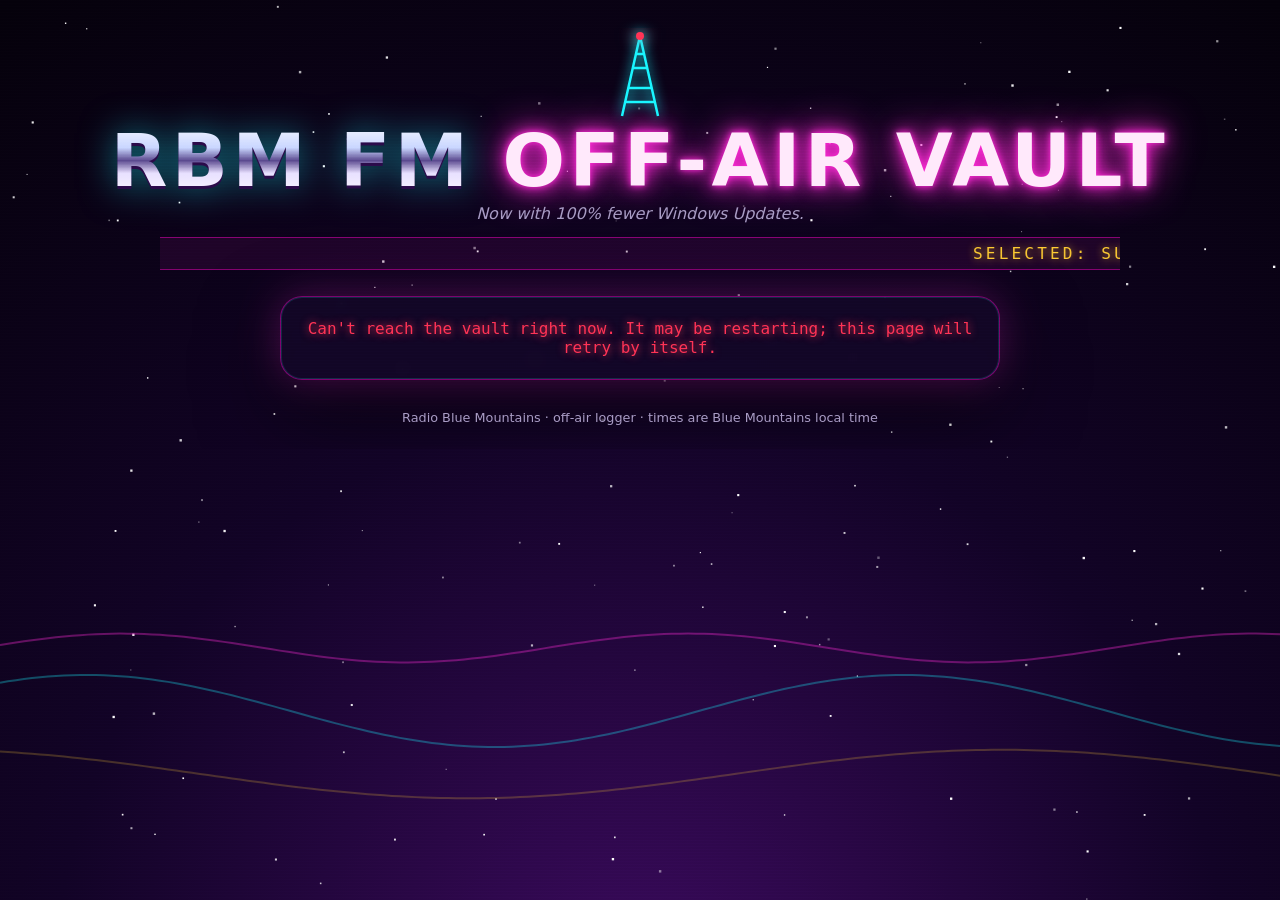
==== rbm-fm-logger/web/static/index.html @ 4a8a1171 "Scissors: trim LISTEN to the second and download exactly the cut Two scissors above the scrub bar se" ====
<!doctype html>
<html lang="en">
<head>
<meta charset="utf-8">
<meta name="viewport" content="width=device-width, initial-scale=1, viewport-fit=cover">
<title>RBM Off-Air Vault</title>
<meta name="robots" content="noindex, nofollow">
<meta name="theme-color" content="#07020f">
<meta name="apple-mobile-web-app-capable" content="yes">
<meta name="mobile-web-app-capable" content="yes">
<meta name="apple-mobile-web-app-status-bar-style" content="black-translucent">
<meta name="apple-mobile-web-app-title" content="RBM Vault">
<link rel="manifest" href="/manifest.webmanifest">
<link rel="icon" type="image/png" sizes="192x192" href="/icons/icon-192.png">
<link rel="apple-touch-icon" href="/icons/icon-180.png">
<link rel="stylesheet" href="app.css">
<link rel="stylesheet" href="cassette.css">
<script src="app.js" defer></script>
<script src="cassette.js" defer></script>
</head>
<body>
<canvas id="sky" aria-hidden="true"></canvas>
<canvas id="sparks" aria-hidden="true"></canvas>
<div class="scanlines" aria-hidden="true"></div>

<header class="masthead">
  <div class="tower" aria-hidden="true">
    <span class="ring r1"></span><span class="ring r2"></span><span class="ring r3"></span>
    <svg viewBox="0 0 60 90"><path d="M30 8 L12 88 M30 8 L48 88 M18 60 L42 60 M15 74 L45 74 M22 40 L38 40 M25 26 L35 26" /><circle cx="30" cy="8" r="4" /></svg>
  </div>
  <h1><span class="chrome">RBM&nbsp;FM</span> <span class="neon">OFF-AIR VAULT</span></h1>
  <p class="tagline">Now with 100% fewer Windows Updates.</p>
  <div class="marquee" aria-hidden="true"><span id="marquee">RADIO BLUE MOUNTAINS · OFF-AIR VAULT</span></div>
</header>

<main>
  <p id="offline" class="panel msg bad offline" hidden role="alert"></p>
  <section id="login" class="panel vault" hidden>
    <div class="vault-door" id="door" aria-hidden="true">
      <div class="spokes"><i></i><i></i><i></i><i></i><i></i><i></i></div>
      <div class="hub"></div>
    </div>
    <form id="login-form" class="login-form">
      <label for="password">ENTER ACCESS CODE</label>
      <input id="password" type="password" autocomplete="current-password" required>
      <button type="submit" class="btn btn-gold">UNSEAL THE VAULT</button>
      <p id="login-msg" class="msg" role="status"></p>
    </form>
  </section>

  <section id="console" class="panel console" hidden>
    <div class="row date-row">
      <button class="btn btn-small" id="prev-day" aria-label="Previous day">◀</button>
      <label class="led-wrap">
        <span class="led-label">BROADCAST DATE</span>
        <input id="date" type="date" class="led">
      </label>
      <button class="btn btn-small" id="next-day" aria-label="Next day">▶</button>
      <button class="btn btn-small icon-btn" id="logout" type="button" title="Lock the vault" aria-label="Lock the vault">🔒</button>
      <button class="btn btn-small icon-btn sfx" id="sfx" type="button">🔊</button>
    </div>

    <div class="timeline-wrap">
      <div class="timeline-hours" id="hours" aria-hidden="true"></div>
      <canvas id="timeline" height="104" aria-label="Recorded coverage for the day. Drag to select a range."></canvas>
      <p class="legend"><span class="sw sw-show"></span> show (click to select) <span class="sw sw-rec"></span> recorded <span class="sw sw-gap"></span> no recording <span class="sw sw-sel"></span> your selection · or drag across the strip</p>
    </div>

    <div class="row knobs">
      <div class="knob-unit">
        <span class="led-label">START</span>
        <div class="knob" id="knob-start" tabindex="0" role="slider" aria-label="Start time"><div class="knob-cap"><i></i></div></div>
        <input type="time" id="start" class="led led-time" step="60">
      </div>

      <div class="vu-unit">
        <div class="vu"><canvas id="vu-l" width="220" height="130"></canvas><span>L</span></div>
        <div class="vu"><canvas id="vu-r" width="220" height="130"></canvas><span>R</span></div>
        <div class="readout"><span id="duration">--:--</span><small id="duration-note"></small><small id="show-note" class="show-note"></small></div>
      </div>

      <div class="knob-unit">
        <span class="led-label">END</span>
        <div class="knob" id="knob-end" tabindex="0" role="slider" aria-label="End time"><div class="knob-cap"><i></i></div></div>
        <input type="time" id="end" class="led led-time" step="60">
      </div>
    </div>

    <div class="row actions">
      <button class="btn btn-cyan" id="audition">▶ LISTEN</button>
      <button class="btn btn-live" id="live" type="button" title="Listen to what's on air now, with pause and rewind">● LIVE</button>
      <button class="btn btn-mega" id="download"><span>DOWNLOAD</span></button>
    </div>
    <p id="status" class="msg" role="status"></p>

    <div id="transport" class="transport" hidden>
      <canvas id="scrub" height="98" tabindex="0" aria-label="Playback position. Click or drag to seek; drag the scissors to trim where the download starts and ends."></canvas>
      <div class="row trim-row" id="trim-row" hidden>
        <div class="trim-end">
          <span class="trim-label">IN</span><span class="trim-time" id="trim-in">0:00:00</span>
          <button class="btn btn-small" id="in-minus" type="button" aria-label="Move IN 1 second earlier">−1s</button>
          <button class="btn btn-small" id="in-plus" type="button" aria-label="Move IN 1 second later">+1s</button>
          <button class="btn btn-small" id="hear-in" type="button">▶ From IN</button>
        </div>
        <div class="trim-mid"><span id="trim-len"></span><button class="btn btn-small" id="trim-reset" type="button">Reset trim</button></div>
        <div class="trim-end">
          <button class="btn btn-small" id="hear-out" type="button">Hear OUT ◀</button>
          <button class="btn btn-small" id="out-minus" type="button" aria-label="Move OUT 1 second earlier">−1s</button>
          <button class="btn btn-small" id="out-plus" type="button" aria-label="Move OUT 1 second later">+1s</button>
          <span class="trim-label">OUT</span><span class="trim-time" id="trim-out">0:00:00</span>
        </div>
      </div>
      <div class="row transport-row">
        <span class="clock" id="pos-clock" title="Time it went to air">--:--:--</span>
        <button class="btn btn-small" id="back300" aria-label="Back 5 minutes">−5m</button>
        <button class="btn btn-small" id="back30" aria-label="Back 30 seconds">−30s</button>
        <button class="btn btn-play" id="play" aria-label="Play">▶</button>
        <button class="btn btn-small" id="fwd30" aria-label="Forward 30 seconds">+30s</button>
        <button class="btn btn-small" id="fwd300" aria-label="Forward 5 minutes">+5m</button>
        <span class="clock dim" id="pos-elapsed">0:00:00 / 0:00:00</span>
        <button class="btn btn-small btn-golive" id="golive" type="button" hidden>⏭ LIVE</button>
      </div>
    </div>
    <audio id="player-a" preload="auto"></audio>
    <audio id="player-b" preload="auto"></audio>
  </section>
</main>

<footer>Radio Blue Mountains · off-air logger · times are Blue Mountains local time</footer>
<div id="flash" aria-hidden="true"></div>
</body>
</html>
---- rbm-fm-logger/web/static/app.css ----
:root {
  --bg: #07020f;
  --panel: rgba(20, 8, 40, 0.78);
  --edge: rgba(255, 0, 200, 0.45);
  --pink: #ff2bd6;
  --cyan: #19f6ff;
  --gold: #ffcc33;
  --green: #39ff88;
  --red: #ff3355;
  --text: #f4ecff;
  --dim: #a89bc4;
  color-scheme: dark;
}

* { box-sizing: border-box; }
[hidden] { display: none !important; }
html, body { margin: 0; min-height: 100%; background: var(--bg); color: var(--text);
  font-family: "Avenir Next", "Segoe UI", system-ui, sans-serif; overflow-x: hidden; }
body.disco { animation: disco 2s linear infinite; }
@keyframes disco { to { filter: hue-rotate(360deg); } }

#sky, #sparks { position: fixed; inset: 0; width: 100%; height: 100%; pointer-events: none; }
#sky { z-index: 0; }
#sparks { z-index: 50; }
.scanlines { position: fixed; inset: 0; z-index: 40; pointer-events: none;
  background: repeating-linear-gradient(to bottom, rgba(255,255,255,0.03) 0 1px, transparent 1px 3px);
  mix-blend-mode: overlay; }
#flash { position: fixed; inset: 0; z-index: 60; pointer-events: none; background: #fff; opacity: 0; }
#flash.go { animation: flash 0.7s ease-out; }
@keyframes flash { 0% { opacity: 0.9; } 100% { opacity: 0; } }

header, main, footer { position: relative; z-index: 10; }

/* --- Masthead --- */
.masthead { text-align: center; padding: calc(28px + env(safe-area-inset-top)) 16px 8px; }
footer { padding-bottom: calc(24px + env(safe-area-inset-bottom)) !important; }
.tower { position: relative; width: 60px; height: 90px; margin: 0 auto 6px; }
.tower svg { width: 60px; height: 90px; stroke: var(--cyan); stroke-width: 2.5; fill: none;
  filter: drop-shadow(0 0 6px var(--cyan)); }
.tower circle { fill: var(--red); stroke: none; animation: blink 1.2s steps(2) infinite; filter: drop-shadow(0 0 8px var(--red)); }
@keyframes blink { 50% { opacity: 0.2; } }
.ring { position: absolute; left: 50%; top: 8px; width: 16px; height: 16px; margin: -8px; border-radius: 50%;
  border: 2px solid var(--pink); opacity: 0; animation: ripple 3s ease-out infinite; }
.r2 { animation-delay: 1s; } .r3 { animation-delay: 2s; }
@keyframes ripple { 0% { transform: scale(1); opacity: 0.9; } 100% { transform: scale(14); opacity: 0; } }

h1 { margin: 6px 0 4px; font-size: clamp(2rem, 7vw, 4.6rem); letter-spacing: 0.06em; line-height: 1; font-weight: 900; }
.chrome { background: linear-gradient(180deg, #fff 0%, #c9d6ff 35%, #5b4a8f 50%, #e8e0ff 65%, #fff 100%);
  -webkit-background-clip: text; background-clip: text; color: transparent;
  filter: drop-shadow(0 3px 0 #2b0b4a) drop-shadow(0 0 18px rgba(25,246,255,0.5)); }
.neon { color: #ffe9fb; text-shadow: 0 0 6px var(--pink), 0 0 18px var(--pink), 0 0 42px var(--pink);
  animation: flicker 6s infinite; display: inline-block; }
@keyframes flicker { 0%, 18%, 22%, 25%, 53%, 57%, 100% { opacity: 1; } 20%, 24%, 55% { opacity: 0.35; } }
.tagline { color: var(--dim); margin: 6px 0 14px; font-style: italic; }
.marquee { overflow: hidden; white-space: nowrap; border-block: 1px solid var(--edge);
  background: rgba(255,43,214,0.08); max-width: 960px; margin: 0 auto; }
.marquee span { display: inline-block; padding: 6px 0; color: var(--gold); will-change: transform;
  font-family: ui-monospace, Menlo, monospace; letter-spacing: 0.2em; transform: translateX(100vw);
  text-shadow: 0 0 8px rgba(255,204,51,0.8); }

/* --- Panels --- */
main { max-width: 980px; margin: 18px auto 30px; padding: 0 16px; }
.panel { background: var(--panel); border: 1px solid var(--edge); border-radius: 22px; padding: 22px;
  box-shadow: 0 0 0 1px rgba(25,246,255,0.15) inset, 0 0 40px rgba(255,43,214,0.25), 0 30px 80px rgba(0,0,0,0.6);
  backdrop-filter: blur(6px); }
.row { display: flex; align-items: center; justify-content: center; gap: 14px; flex-wrap: wrap; }

/* --- Login vault --- */
.vault { display: grid; grid-template-columns: auto 1fr; gap: 28px; align-items: center; max-width: 720px; margin: 0 auto; }
.vault-door { width: 190px; height: 190px; border-radius: 50%; position: relative;
  background: radial-gradient(circle at 35% 30%, #fff 0%, #b9b3cf 18%, #5a5470 55%, #2a2638 100%);
  box-shadow: 0 0 0 10px #2a2638, 0 0 0 13px var(--gold), 0 0 50px rgba(255,204,51,0.5); transition: transform 1.6s cubic-bezier(.6,-0.3,.3,1.4); }
.vault-door.open { transform: rotate(540deg) scale(0.85); }
.vault-door.shake { animation: shake 0.45s; }
@keyframes shake { 20%, 60% { transform: translateX(-10px) rotate(-8deg); } 40%, 80% { transform: translateX(10px) rotate(8deg); } }
.spokes i { position: absolute; left: 50%; top: 50%; width: 150px; height: 12px; margin: -6px -75px; border-radius: 6px;
  background: linear-gradient(#e6e2f2, #7a7492); box-shadow: 0 2px 4px rgba(0,0,0,0.6); }
.spokes i:nth-child(2) { transform: rotate(30deg); } .spokes i:nth-child(3) { transform: rotate(60deg); }
.spokes i:nth-child(4) { transform: rotate(90deg); } .spokes i:nth-child(5) { transform: rotate(120deg); }
.spokes i:nth-child(6) { transform: rotate(150deg); }
.hub { position: absolute; left: 50%; top: 50%; width: 56px; height: 56px; margin: -28px; border-radius: 50%;
  background: radial-gradient(circle at 35% 30%, #fff, var(--gold) 40%, #7a5200); box-shadow: 0 0 20px var(--gold); }
.login-form { display: grid; gap: 12px; }
.login-form label { font-family: ui-monospace, Menlo, monospace; letter-spacing: 0.25em; color: var(--gold); }
.login-form input { font-size: 1.4rem; padding: 12px 14px; border-radius: 12px; border: 2px solid var(--cyan);
  background: #05020c; color: var(--cyan); box-shadow: 0 0 16px rgba(25,246,255,0.35) inset; letter-spacing: 0.3em; }

/* --- Buttons --- */
.btn { cursor: pointer; border: 0; border-radius: 14px; padding: 12px 20px; font-weight: 800; letter-spacing: 0.12em;
  color: #120420; font-size: 1rem; transition: transform 0.12s, filter 0.2s; }
.btn:hover { transform: translateY(-2px) scale(1.03); filter: brightness(1.15); }
.btn:active { transform: translateY(1px) scale(0.97); }
.btn:disabled { opacity: 0.5; cursor: wait; }
.btn:focus-visible, .knob:focus-visible { outline: 3px solid var(--gold); outline-offset: 4px; }
.btn-gold { background: linear-gradient(180deg, #fff1b8, var(--gold) 45%, #b07a00); box-shadow: 0 0 22px rgba(255,204,51,0.6); }
.btn-cyan { background: linear-gradient(180deg, #d8fdff, var(--cyan) 45%, #0a8a99); box-shadow: 0 0 22px rgba(25,246,255,0.6); }
.btn-small { background: rgba(255,255,255,0.08); color: var(--text); border: 1px solid var(--edge); padding: 10px 14px; }
/* A big illuminated console key: brushed dark metal, gold-lit legend, soft glow. */
.btn-mega { position: relative; overflow: hidden; font-size: clamp(1.05rem, 3vw, 1.35rem); padding: 18px 46px;
  border-radius: 16px; letter-spacing: 0.28em; color: var(--gold);
  background: linear-gradient(180deg, #3a3350 0%, #1d1830 48%, #141024 52%, #231d36 100%);
  border: 1px solid rgba(255,204,51,0.55);
  box-shadow: 0 0 0 4px #0c0816, 0 0 0 5px rgba(255,204,51,0.35), 0 0 26px rgba(255,204,51,0.28),
    inset 0 1px 0 rgba(255,255,255,0.18), inset 0 -2px 6px rgba(0,0,0,0.5);
  text-shadow: 0 0 10px rgba(255,204,51,0.8); }
.btn-mega::after { content: ""; position: absolute; inset: 0; pointer-events: none;
  background: linear-gradient(110deg, transparent 35%, rgba(255,255,255,0.12) 50%, transparent 65%);
  transform: translateX(-100%); animation: shine 5s ease-in-out infinite; }
@keyframes shine { 30%, 100% { transform: translateX(100%); } }
.btn-mega:hover { filter: none; box-shadow: 0 0 0 4px #0c0816, 0 0 0 5px var(--gold), 0 0 40px rgba(255,204,51,0.5),
    inset 0 1px 0 rgba(255,255,255,0.18), inset 0 -2px 6px rgba(0,0,0,0.5); }
.btn-mega.sending { color: #fff4cc; box-shadow: 0 0 0 4px #0c0816, 0 0 0 5px var(--gold), 0 0 60px rgba(255,204,51,0.8); }

/* --- Console --- */
.led-wrap { display: grid; gap: 4px; text-align: center; }
.led-label { font-family: ui-monospace, Menlo, monospace; font-size: 0.75rem; letter-spacing: 0.3em; color: var(--dim); }
.led { font-family: ui-monospace, Menlo, monospace; font-size: 1.6rem; background: #030107; color: var(--green);
  border: 2px solid #1d3a2a; border-radius: 10px; padding: 8px 12px; text-shadow: 0 0 10px var(--green);
  box-shadow: 0 0 18px rgba(57,255,136,0.25) inset; }
.led::-webkit-calendar-picker-indicator { filter: invert(1) sepia(1) saturate(5) hue-rotate(80deg); }
.led-time::-webkit-calendar-picker-indicator { display: none; }
.timeline-wrap { margin: 22px 0 8px; }
.timeline-hours { display: flex; justify-content: space-between; font-family: ui-monospace, Menlo, monospace;
  font-size: 0.7rem; color: var(--dim); padding: 0 2px 4px; }
#timeline { width: 100%; height: 104px; display: block; border-radius: 12px; cursor: crosshair; touch-action: none;
  border: 1px solid var(--edge); box-shadow: 0 0 24px rgba(57,255,136,0.18); background: #030107; }
.timeline-hours .next { color: var(--cyan); }
.legend { font-size: 0.8rem; color: var(--dim); text-align: center; margin: 8px 0 0; }
.sw { display: inline-block; width: 12px; height: 12px; border-radius: 3px; vertical-align: -1px; margin: 0 4px 0 10px; }
.sw-rec { background: var(--green); box-shadow: 0 0 8px var(--green); }
.sw-gap { background: repeating-linear-gradient(45deg, var(--red) 0 3px, transparent 3px 6px); }
.sw-show { background: rgba(255,204,51,0.3); border: 1px solid var(--gold); }
.sw-sel { background: var(--pink); box-shadow: 0 0 8px var(--pink); }

.knobs { margin: 22px 0; gap: 22px; align-items: stretch; }
.knob-unit { display: grid; justify-items: center; gap: 10px; }
.knob { width: 130px; height: 130px; border-radius: 50%; cursor: grab; touch-action: none; position: relative;
  background: conic-gradient(from 0deg, #2a2638, #8d86a8, #2a2638, #8d86a8, #2a2638);
  box-shadow: 0 0 0 6px #120a20, 0 0 0 8px var(--pink), 0 0 36px rgba(255,43,214,0.6), 0 12px 30px rgba(0,0,0,0.7); }
.knob:active { cursor: grabbing; }
.knob-cap { position: absolute; inset: 14px; border-radius: 50%;
  background: radial-gradient(circle at 35% 28%, #fff 0%, #cfc9e6 20%, #5d5679 70%, #2b2640 100%); }
.knob-cap i { position: absolute; left: 50%; top: 8px; width: 6px; height: 30px; margin-left: -3px; border-radius: 3px;
  background: var(--cyan); box-shadow: 0 0 12px var(--cyan); }
.led-time { font-size: 1.9rem; width: 9ch; text-align: center; }

.vu-unit { display: grid; grid-template-columns: 1fr 1fr; gap: 10px; align-content: center; min-width: 280px; flex: 1; max-width: 480px; }
.vu { position: relative; background: linear-gradient(#fff3c9, #e9c97a); border-radius: 12px; padding: 4px;
  box-shadow: 0 0 0 4px #2a1c06, 0 0 24px rgba(255,204,51,0.45); }
.vu canvas { width: 100%; height: auto; display: block; }
.vu span { position: absolute; right: 10px; bottom: 6px; font-weight: 900; color: #5a3b00; }
.readout { grid-column: 1 / -1; text-align: center; font-family: ui-monospace, Menlo, monospace; }
.readout span { font-size: 2.6rem; color: var(--gold); text-shadow: 0 0 14px var(--gold); }
.readout small { display: block; color: var(--dim); min-height: 1.2em; }
.readout .show-note { color: var(--gold); font-family: "Avenir Next", "Segoe UI", system-ui, sans-serif; font-size: 0.95rem;
  text-shadow: 0 0 8px rgba(255,204,51,0.5); }
.icon-btn { padding: 8px 10px; font-size: 1.15rem; line-height: 1; letter-spacing: 0; }
.sfx.muted { border-color: var(--red); box-shadow: 0 0 10px rgba(255,51,85,0.5); }

.actions { margin-top: 6px; gap: 20px; }

.transport { margin-top: 18px; padding: 16px; border-radius: 16px; background: rgba(0,0,0,0.35);
  border: 1px solid rgba(25,246,255,0.35); box-shadow: 0 0 24px rgba(25,246,255,0.15) inset; }
#scrub { width: 100%; height: 56px; display: block; border-radius: 10px; cursor: pointer; touch-action: none; background: #030107; }
.transport-row { margin-top: 12px; gap: 10px; }
.trim-row { margin-top: 10px; justify-content: space-between; gap: 8px; }
.trim-end, .trim-mid { display: flex; align-items: center; gap: 6px; flex-wrap: wrap; }
.trim-mid { flex-direction: column; color: var(--dim); font-family: ui-monospace, Menlo, monospace; font-size: 0.85rem; }
.trim-label { font-family: ui-monospace, Menlo, monospace; font-weight: 800; color: var(--gold); letter-spacing: 0.15em; }
.trim-time { font-family: ui-monospace, Menlo, monospace; font-size: 1.1rem; color: var(--gold); text-shadow: 0 0 8px rgba(255,204,51,0.6); min-width: 7ch; }
.trim-row .btn-small { padding: 6px 9px; font-size: 0.8rem; letter-spacing: 0.05em; }
#transport:has(#trim-row:not([hidden])) #scrub { height: 98px; }
#scrub:focus-visible { outline: 2px solid var(--gold); outline-offset: 3px; }
.clock { font-family: ui-monospace, Menlo, monospace; font-size: 1.5rem; color: var(--cyan);
  text-shadow: 0 0 10px var(--cyan); min-width: 8ch; text-align: center; }
.clock.dim { font-size: 1rem; color: var(--dim); text-shadow: none; min-width: 15ch; }
.btn-live { color: #fff; background: linear-gradient(180deg, #ff6b86, var(--red) 45%, #9a0f2b); box-shadow: 0 0 22px rgba(255,51,85,0.6); }
.btn-live.on { animation: onair 1.4s ease-in-out infinite; }
@keyframes onair { 50% { box-shadow: 0 0 6px rgba(255,51,85,0.3); filter: brightness(0.85); } }
.btn-golive { color: #fff; border-color: var(--red); }
.btn-play { width: 64px; height: 64px; border-radius: 50%; padding: 0; font-size: 1.6rem; color: #120420;
  background: radial-gradient(circle at 35% 30%, #fff, var(--cyan) 45%, #0a6f7c); box-shadow: 0 0 26px rgba(25,246,255,0.7); }
.msg { text-align: center; min-height: 1.4em; color: var(--cyan); font-family: ui-monospace, Menlo, monospace; }
.offline { max-width: 720px; margin: 0 auto 18px; }
.msg.bad { color: var(--red); text-shadow: 0 0 8px var(--red); }
footer { text-align: center; color: var(--dim); font-size: 0.8rem; padding: 0 16px 24px; }

@media (max-width: 640px) {
  .vault { grid-template-columns: 1fr; justify-items: center; }
  .knob { width: 104px; height: 104px; }
  .vu-unit { order: 3; min-width: 0; max-width: none; flex-basis: 100%; }
  .led-time { font-size: 1.5rem; }
}
@media (prefers-reduced-motion: reduce) {
  *, *::before, *::after { animation: none !important; transition: none !important; }
}
---- rbm-fm-logger/web/static/cassette.css ----
:root { --cas-ink: #c8102e; --cas-ink-gap: #ff7a00; }
/* Cassette export animation (approved mockup: mockups/cassette-export.html). */
/* ---------- The show ---------- */
#cas-stage { position: fixed; inset: 0; z-index: 100; display: none; overflow: hidden;
  background: radial-gradient(circle at 50% 45%, rgba(40,10,70,0.92), rgba(3,1,8,0.97)); cursor: pointer; }
#cas-stage.on { display: block; }
#cas-stage.shake { animation: shake 0.42s cubic-bezier(.36,.07,.19,.97); }
@keyframes shake { 10%,90% { transform: translate(-3px, 2px); } 20%,80% { transform: translate(6px,-4px); }
  30%,50%,70% { transform: translate(-12px, 6px); } 40%,60% { transform: translate(12px,-6px); } }
#cas-stage .skip { position: absolute; right: 16px; bottom: 14px; color: var(--dim); font-size: 0.8rem; letter-spacing: 0.15em; }
.spot { position: absolute; left: 50%; top: 46%; width: 900px; height: 900px; margin: -450px; border-radius: 50%;
  background: radial-gradient(circle, rgba(255,204,51,0.16), transparent 60%); pointer-events: none; }

/* VU meters: enormous, either side */
#cas-stage .cas-vu { position: absolute; bottom: 4vh; width: min(40vw, 440px); aspect-ratio: 5 / 3.2;
  background: linear-gradient(#fff3c9, #e9c97a); border-radius: 18px; padding: 8px;
  box-shadow: 0 0 0 6px #2a1c06, 0 0 60px rgba(255,204,51,0.55); opacity: 0; transition: opacity .35s, transform .5s cubic-bezier(.2,1.6,.4,1); }
#cas-stage .cas-vu.l { left: max(2vw, calc(50% - min(40vw, 440px) - 2vw)); transform: translateY(140%) rotate(-10deg); }
#cas-stage .cas-vu.r { right: max(2vw, calc(50% - min(40vw, 440px) - 2vw)); transform: translateY(140%) rotate(10deg); }
#cas-stage .cas-vu.in { opacity: 1; transform: none; }
#cas-stage .cas-vu canvas { width: 100%; height: 100%; display: block; }
#cas-stage .cas-vu b { position: absolute; right: 16px; bottom: 10px; color: #5a3b00; font-size: 1.1rem; }

/* Cassette */
.deck { position: absolute; z-index: 2; left: 50%; top: 40%; width: min(70vw, 600px); min-width: 300px; aspect-ratio: 1.58; translate: -50% -50%; }
.cassette { position: absolute; inset: 0; transform: translateX(-140vw) rotate(-14deg); }
.cassette.enter { transition: transform 0.75s cubic-bezier(.2,1.35,.35,1); transform: none; }
.cassette.eject { transition: transform 1.1s cubic-bezier(.6,-0.35,.7,.2), opacity 1.1s; transform: translate(70vw, -120vh) rotate(38deg) scale(0.35); opacity: 0; }
.cassette svg { width: 100%; height: 100%; overflow: visible; filter: drop-shadow(0 30px 40px rgba(0,0,0,0.65)) drop-shadow(0 0 30px rgba(25,246,255,0.25)); }
.reel { transform-box: fill-box; transform-origin: center; }
.spinning .reel { animation: spin 0.9s linear infinite; }
.fast .reel { animation-duration: 0.18s; }
@keyframes spin { to { transform: rotate(360deg); } }

/* Label text over the SVG */
.label { position: absolute; left: 9.5%; right: 9.5%; top: 11%; height: 21%; padding: 2.2% 3%; overflow: hidden;
  font-family: "Marker Felt", "Comic Sans MS", "Bradley Hand", cursive; color: #1d2a6b; }
.label .title { font-size: clamp(0.75rem, 2.3vw, 1.2rem); font-weight: 700; white-space: nowrap; }
.label .when { font-family: ui-monospace, Menlo, monospace; font-size: clamp(0.6rem, 1.8vw, 0.95rem); margin-top: 1%; white-space: nowrap; }
.label .caret { display: inline-block; width: 0.5em; background: #1d2a6b; animation: blink .5s steps(2) infinite; }
@keyframes blink { 50% { opacity: 0; } }
.printhead { position: absolute; left: 9.5%; width: 3%; top: 8%; height: 32%; border-radius: 4px; opacity: 0;
  background: linear-gradient(90deg, #333, #999, #333); box-shadow: 0 0 14px var(--cyan); }
.printing .printhead { opacity: 1; animation: sweep 0.38s ease-in-out infinite alternate; }
@keyframes sweep { to { left: 87.5%; } }

/* Stamp: drops from above, slams, leaves ink */
.stamp { position: absolute; left: 50%; top: -95vh; width: 46%; translate: -50% 0; z-index: 3; }
.stamp.slam { animation: slam 0.9s cubic-bezier(.6,0,.4,1) forwards; }
@keyframes slam { 0% { top: -95vh; } 55% { top: -62%; } 63% { top: -55%; } 72% { top: -59%; } 100% { top: -150vh; } }
.stamp svg { width: 100%; overflow: visible; }
.ink { position: absolute; left: 51%; top: 34%; translate: -50% -50%; width: 78%; text-align: center; z-index: 2;
  padding: 2% 3%; border: 0.28em double var(--cas-ink); color: var(--cas-ink); border-radius: 8px; rotate: -7deg;
  font-family: "Impact", "Haettenschweiler", "Arial Narrow", sans-serif; text-transform: uppercase; letter-spacing: 0.06em;
  font-size: clamp(0.75rem, 2.6vw, 1.45rem); line-height: 1.05; opacity: 0; transform: scale(2.2); background: rgba(255,250,240,0.55);
  -webkit-mask-image: radial-gradient(circle at 30% 40%, #000 55%, rgba(0,0,0,0.75) 70%, #000 85%);
  mask-image: radial-gradient(circle at 30% 40%, #000 55%, rgba(0,0,0,0.75) 70%, #000 85%); }
.ink.gap { color: var(--cas-ink-gap); border-color: var(--cas-ink-gap); }
.ink.on { transition: opacity .05s, transform .12s cubic-bezier(.2,2,.4,1); opacity: 0.92; transform: scale(1); }
.ink small { display: block; font-size: 0.55em; letter-spacing: 0.25em; margin-top: 3%; opacity: 0.85; }

.caption { position: absolute; z-index: 4; left: 0; right: 0; top: 3vh; text-align: center; font-family: ui-monospace, Menlo, monospace;
  letter-spacing: 0.3em; color: var(--gold); text-shadow: 0 0 12px var(--gold); font-size: clamp(0.8rem, 2.2vw, 1.1rem); }
.flash { position: absolute; inset: 0; background: #fff; opacity: 0; pointer-events: none; }
.flash.go { animation: flash 0.6s ease-out; }
@keyframes flash { 0% { opacity: 0.85; } 100% { opacity: 0; } }
#cas-sparks { position: absolute; inset: 0; width: 100%; height: 100%; pointer-events: none; }

@media (max-width: 640px) {
  #cas-stage .cas-vu { width: 44vw; }
  #cas-stage .cas-vu.l { left: 3vw; } #cas-stage .cas-vu.r { right: 3vw; }
  .deck { top: 30%; width: 90vw; }
}
@media (prefers-reduced-motion: reduce) {
  .cassette.enter, .cassette.eject { transition-duration: 0.01s; }
  .stamp.slam, #cas-stage.shake, .spinning .reel, .printing .printhead { animation: none; }
}
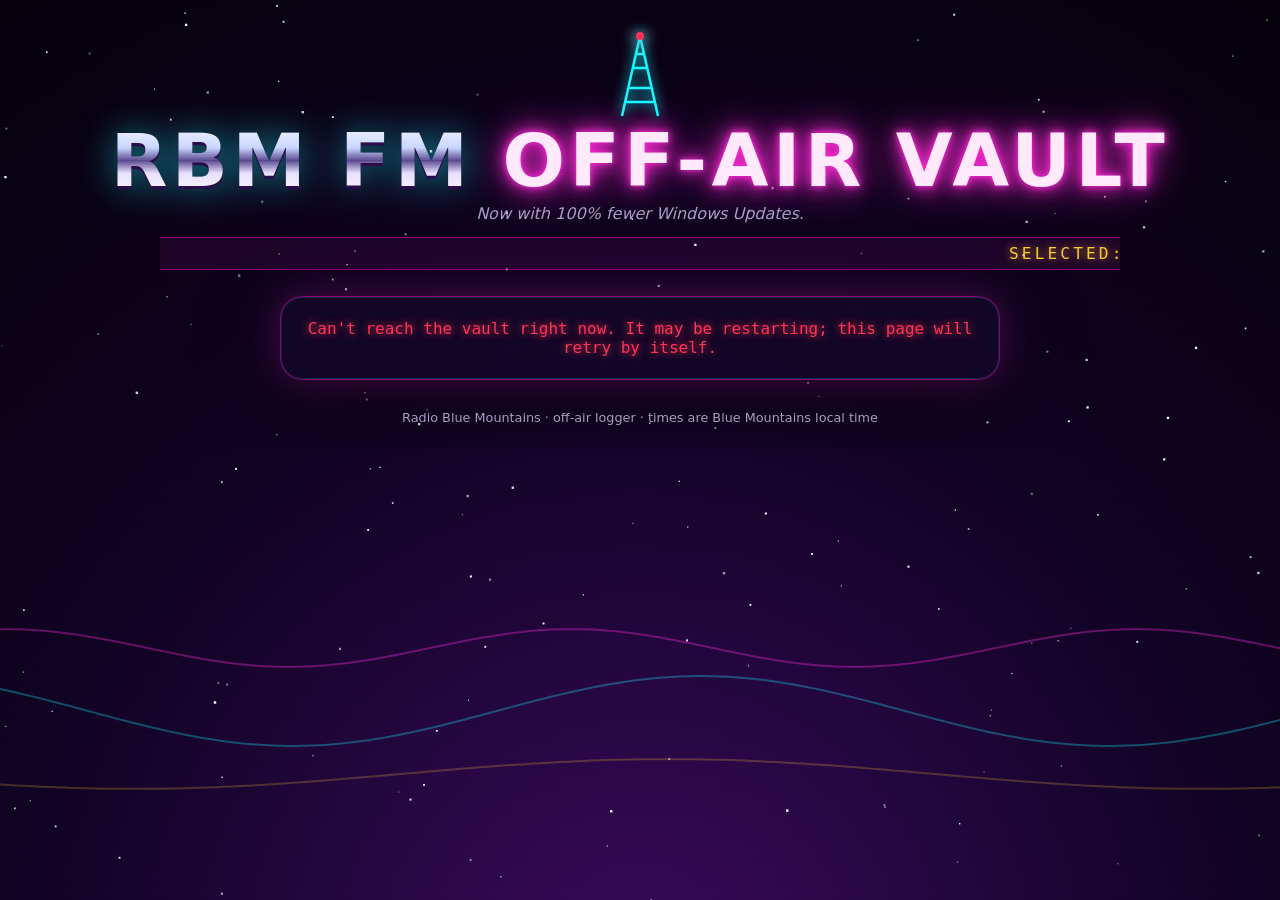
==== commit f0395fcb: "AUDITION before DOWNLOAD; full open scissors for trimming LISTEN is now AUDITION, and DOWNLOAD sits " ====
--- a/rbm-fm-logger/web/static/index.html
+++ b/rbm-fm-logger/web/static/index.html
@@ -87,14 +87,13 @@
     </div>
 
     <div class="row actions">
-      <button class="btn btn-cyan" id="audition">▶ LISTEN</button>
+      <button class="btn btn-cyan" id="audition" title="Play your selection, trim it with the scissors, then download">▶ AUDITION</button>
       <button class="btn btn-live" id="live" type="button" title="Listen to what's on air now, with pause and rewind">● LIVE</button>
-      <button class="btn btn-mega" id="download"><span>DOWNLOAD</span></button>
     </div>
     <p id="status" class="msg" role="status"></p>
 
     <div id="transport" class="transport" hidden>
-      <canvas id="scrub" height="98" tabindex="0" aria-label="Playback position. Click or drag to seek; drag the scissors to trim where the download starts and ends."></canvas>
+      <canvas id="scrub" height="108" tabindex="0" aria-label="Playback position. Click or drag to seek; drag the scissors to trim where the download starts and ends."></canvas>
       <div class="row trim-row" id="trim-row" hidden>
         <div class="trim-end">
           <span class="trim-label">IN</span><span class="trim-time" id="trim-in">0:00:00</span>
@@ -120,6 +119,9 @@
         <span class="clock dim" id="pos-elapsed">0:00:00 / 0:00:00</span>
         <button class="btn btn-small btn-golive" id="golive" type="button" hidden>⏭ LIVE</button>
       </div>
+      <div class="row download-row">
+        <button class="btn btn-mega" id="download" hidden><span>DOWNLOAD</span></button>
+      </div>
     </div>
     <audio id="player-a" preload="auto"></audio>
     <audio id="player-b" preload="auto"></audio>
--- a/rbm-fm-logger/web/static/app.css
+++ b/rbm-fm-logger/web/static/app.css
@@ -163,13 +163,14 @@
   border: 1px solid rgba(25,246,255,0.35); box-shadow: 0 0 24px rgba(25,246,255,0.15) inset; }
 #scrub { width: 100%; height: 56px; display: block; border-radius: 10px; cursor: pointer; touch-action: none; background: #030107; }
 .transport-row { margin-top: 12px; gap: 10px; }
+.download-row { margin-top: 16px; }
 .trim-row { margin-top: 10px; justify-content: space-between; gap: 8px; }
 .trim-end, .trim-mid { display: flex; align-items: center; gap: 6px; flex-wrap: wrap; }
 .trim-mid { flex-direction: column; color: var(--dim); font-family: ui-monospace, Menlo, monospace; font-size: 0.85rem; }
 .trim-label { font-family: ui-monospace, Menlo, monospace; font-weight: 800; color: var(--gold); letter-spacing: 0.15em; }
 .trim-time { font-family: ui-monospace, Menlo, monospace; font-size: 1.1rem; color: var(--gold); text-shadow: 0 0 8px rgba(255,204,51,0.6); min-width: 7ch; }
 .trim-row .btn-small { padding: 6px 9px; font-size: 0.8rem; letter-spacing: 0.05em; }
-#transport:has(#trim-row:not([hidden])) #scrub { height: 98px; }
+#transport:has(#trim-row:not([hidden])) #scrub { height: 108px; }
 #scrub:focus-visible { outline: 2px solid var(--gold); outline-offset: 3px; }
 .clock { font-family: ui-monospace, Menlo, monospace; font-size: 1.5rem; color: var(--cyan);
   text-shadow: 0 0 10px var(--cyan); min-width: 8ch; text-align: center; }
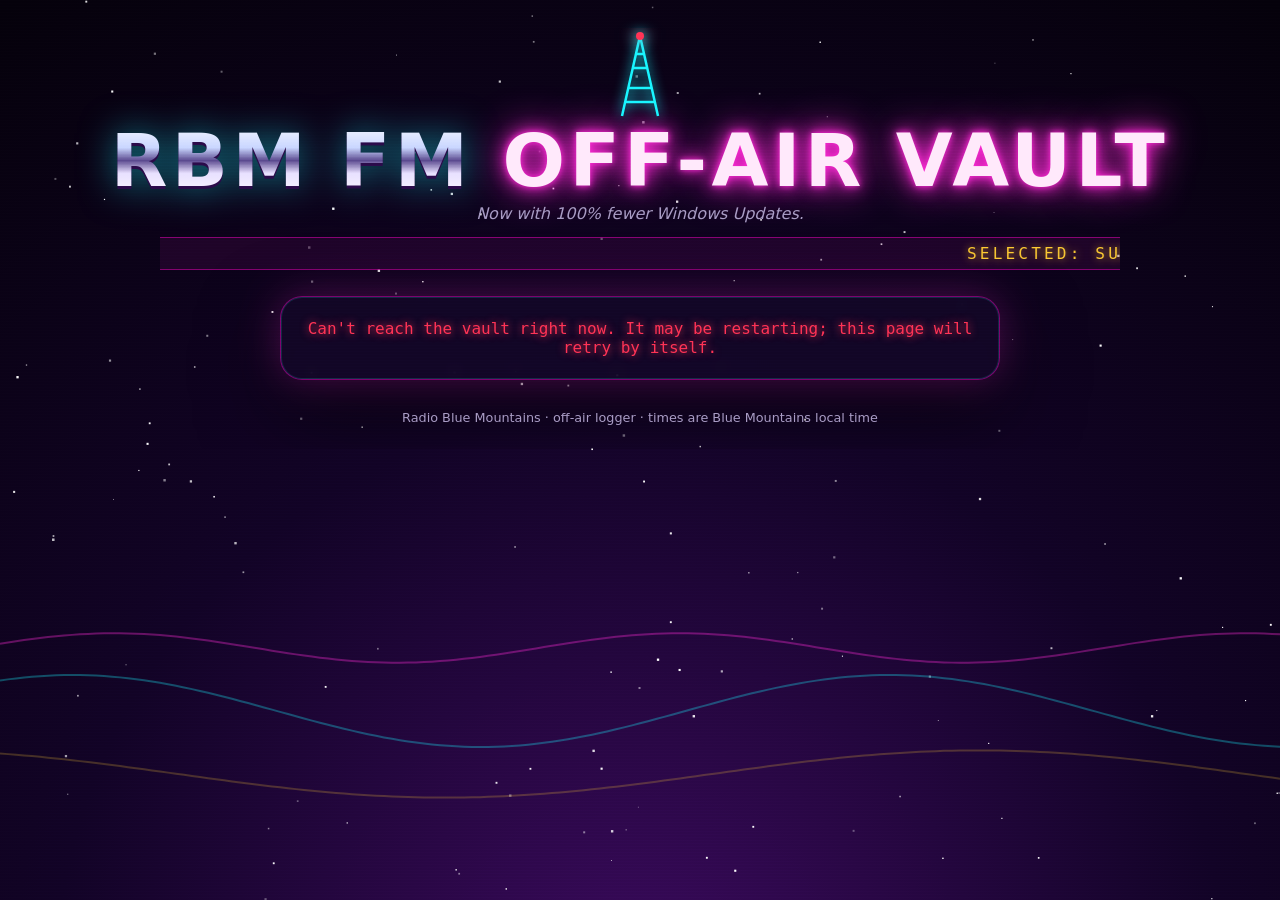
==== commit e7560e78: "Tidy the trim controls into matching IN/OUT panels; fit the login on phones" ====
--- a/rbm-fm-logger/web/static/index.html
+++ b/rbm-fm-logger/web/static/index.html
@@ -94,19 +94,30 @@
 
     <div id="transport" class="transport" hidden>
       <canvas id="scrub" height="108" tabindex="0" aria-label="Playback position. Click or drag to seek; drag the scissors to trim where the download starts and ends."></canvas>
-      <div class="row trim-row" id="trim-row" hidden>
-        <div class="trim-end">
-          <span class="trim-label">IN</span><span class="trim-time" id="trim-in">0:00:00</span>
-          <button class="btn btn-small" id="in-minus" type="button" aria-label="Move IN 1 second earlier">−1s</button>
-          <button class="btn btn-small" id="in-plus" type="button" aria-label="Move IN 1 second later">+1s</button>
-          <button class="btn btn-small" id="hear-in" type="button">▶ From IN</button>
+      <div class="trim-row" id="trim-row" hidden>
+        <div class="trim-end trim-in">
+          <div class="trim-head"><span class="trim-label">✂ IN</span><span class="trim-time" id="trim-in">0:00:00</span></div>
+          <div class="trim-controls">
+            <div class="nudge" role="group" aria-label="Nudge IN">
+              <button class="btn" id="in-minus" type="button" aria-label="Move IN 1 second earlier">−1s</button>
+              <button class="btn" id="in-plus" type="button" aria-label="Move IN 1 second later">+1s</button>
+            </div>
+            <button class="btn btn-small trim-preview" id="hear-in" type="button">▶ From IN</button>
+          </div>
         </div>
-        <div class="trim-mid"><span id="trim-len"></span><button class="btn btn-small" id="trim-reset" type="button">Reset trim</button></div>
-        <div class="trim-end">
-          <button class="btn btn-small" id="hear-out" type="button">Hear OUT ◀</button>
-          <button class="btn btn-small" id="out-minus" type="button" aria-label="Move OUT 1 second earlier">−1s</button>
-          <button class="btn btn-small" id="out-plus" type="button" aria-label="Move OUT 1 second later">+1s</button>
-          <span class="trim-label">OUT</span><span class="trim-time" id="trim-out">0:00:00</span>
+        <div class="trim-mid">
+          <span id="trim-len"></span>
+          <button class="btn btn-small" id="trim-reset" type="button">Reset trim</button>
+        </div>
+        <div class="trim-end trim-out">
+          <div class="trim-head"><span class="trim-time" id="trim-out">0:00:00</span><span class="trim-label">OUT ✂</span></div>
+          <div class="trim-controls">
+            <button class="btn btn-small trim-preview" id="hear-out" type="button">Hear OUT ◀</button>
+            <div class="nudge" role="group" aria-label="Nudge OUT">
+              <button class="btn" id="out-minus" type="button" aria-label="Move OUT 1 second earlier">−1s</button>
+              <button class="btn" id="out-plus" type="button" aria-label="Move OUT 1 second later">+1s</button>
+            </div>
+          </div>
         </div>
       </div>
       <div class="row transport-row">
--- a/rbm-fm-logger/web/static/app.css
+++ b/rbm-fm-logger/web/static/app.css
@@ -164,12 +164,43 @@
 #scrub { width: 100%; height: 56px; display: block; border-radius: 10px; cursor: pointer; touch-action: none; background: #030107; }
 .transport-row { margin-top: 12px; gap: 10px; }
 .download-row { margin-top: 16px; }
-.trim-row { margin-top: 10px; justify-content: space-between; gap: 8px; }
-.trim-end, .trim-mid { display: flex; align-items: center; gap: 6px; flex-wrap: wrap; }
-.trim-mid { flex-direction: column; color: var(--dim); font-family: ui-monospace, Menlo, monospace; font-size: 0.85rem; }
-.trim-label { font-family: ui-monospace, Menlo, monospace; font-weight: 800; color: var(--gold); letter-spacing: 0.15em; }
-.trim-time { font-family: ui-monospace, Menlo, monospace; font-size: 1.1rem; color: var(--gold); text-shadow: 0 0 8px rgba(255,204,51,0.6); min-width: 7ch; }
-.trim-row .btn-small { padding: 6px 9px; font-size: 0.8rem; letter-spacing: 0.05em; }
+.trim-row { margin-top: 12px; display: grid; grid-template-columns: 1fr auto 1fr; gap: 12px; align-items: center; }
+.trim-row[hidden] { display: none; }
+.trim-end { display: grid; gap: 8px; padding: 10px 12px; border-radius: 12px;
+  background: rgba(255,204,51,0.06); border: 1px solid rgba(255,204,51,0.35); }
+.trim-out { justify-items: end; text-align: right; }
+.trim-head { display: flex; align-items: baseline; gap: 10px; }
+.trim-label { font-family: ui-monospace, Menlo, monospace; font-weight: 800; font-size: 0.8rem; color: var(--gold); letter-spacing: 0.15em; }
+.trim-time { font-family: ui-monospace, Menlo, monospace; font-size: 1.35rem; color: var(--gold);
+  text-shadow: 0 0 8px rgba(255,204,51,0.6); }
+.trim-controls { display: flex; align-items: center; gap: 8px; flex-wrap: wrap; }
+.trim-out .trim-controls { justify-content: flex-end; }
+/* −1s | +1s as one joined pair. */
+.nudge { display: inline-flex; border: 1px solid var(--edge); border-radius: 10px; overflow: hidden; }
+.nudge .btn { border-radius: 0; padding: 7px 12px; font-size: 0.85rem; letter-spacing: 0; color: var(--text);
+  background: rgba(255,255,255,0.06); box-shadow: none; }
+.nudge .btn + .btn { border-left: 1px solid var(--edge); }
+.nudge .btn:hover { transform: none; background: rgba(255,204,51,0.18); }
+.trim-preview { padding: 7px 12px; font-size: 0.8rem; letter-spacing: 0.05em; }
+.trim-mid { display: grid; justify-items: center; gap: 8px; color: var(--dim); text-align: center;
+  font-family: ui-monospace, Menlo, monospace; font-size: 0.8rem; max-width: 16ch; }
+.trim-mid .btn-small { padding: 6px 10px; font-size: 0.75rem; letter-spacing: 0.05em; }
+.trim-head { white-space: nowrap; }
+.trim-end { min-width: 0; }
+@media (max-width: 640px) {
+  /* Stacked: IN, then OUT, each a single row with the time left and buttons right. */
+  .trim-row { grid-template-columns: 1fr; gap: 8px; }
+  .trim-end, .trim-out { grid-template-columns: auto 1fr; justify-items: stretch; text-align: left; align-items: center; }
+  .trim-out .trim-head { flex-direction: row-reverse; justify-content: flex-end; }
+  .trim-controls, .trim-out .trim-controls { justify-content: flex-end; }
+  .trim-out .trim-controls { flex-direction: row-reverse; }
+  .trim-time { font-size: 1.05rem; }
+  .trim-mid { order: 3; max-width: none; grid-auto-flow: column; justify-content: space-between; align-items: center; text-align: left; }
+  .transport-row { gap: 8px; }
+  .transport-row .clock { flex-basis: 100%; }
+  .transport-row .btn-small { padding: 8px 10px; }
+  .btn-play { width: 54px; height: 54px; }
+}
 #transport:has(#trim-row:not([hidden])) #scrub { height: 108px; }
 #scrub:focus-visible { outline: 2px solid var(--gold); outline-offset: 3px; }
 .clock { font-family: ui-monospace, Menlo, monospace; font-size: 1.5rem; color: var(--cyan);
@@ -187,7 +218,18 @@
 footer { text-align: center; color: var(--dim); font-size: 0.8rem; padding: 0 16px 24px; }
 
 @media (max-width: 640px) {
-  .vault { grid-template-columns: 1fr; justify-items: center; }
+  .masthead { padding-top: calc(16px + env(safe-area-inset-top)); }
+  .tower { transform: scale(0.75); margin-bottom: -6px; }
+  .tagline { font-size: 0.9rem; margin-bottom: 10px; }
+  main { margin-top: 12px; }
+  .panel { padding: 16px; border-radius: 18px; }
+  .vault { grid-template-columns: 1fr; justify-items: center; gap: 16px; }
+  .vault-door { width: 112px; height: 112px; box-shadow: 0 0 0 6px #2a2638, 0 0 0 8px var(--gold), 0 0 30px rgba(255,204,51,0.45); }
+  .spokes i { width: 88px; height: 8px; margin: -4px -44px; }
+  .hub { width: 34px; height: 34px; margin: -17px; }
+  .login-form { width: 100%; }
+  .login-form label { text-align: center; letter-spacing: 0.18em; font-size: 0.85rem; }
+  .login-form input { font-size: 1.15rem; padding: 10px 12px; letter-spacing: 0.15em; width: 100%; }
   .knob { width: 104px; height: 104px; }
   .vu-unit { order: 3; min-width: 0; max-width: none; flex-basis: 100%; }
   .led-time { font-size: 1.5rem; }
@@ -195,3 +237,6 @@
 @media (prefers-reduced-motion: reduce) {
   *, *::before, *::after { animation: none !important; transition: none !important; }
 }
+
+.login-form .msg:empty { display: none; }
+.trim-controls .btn { white-space: nowrap; }
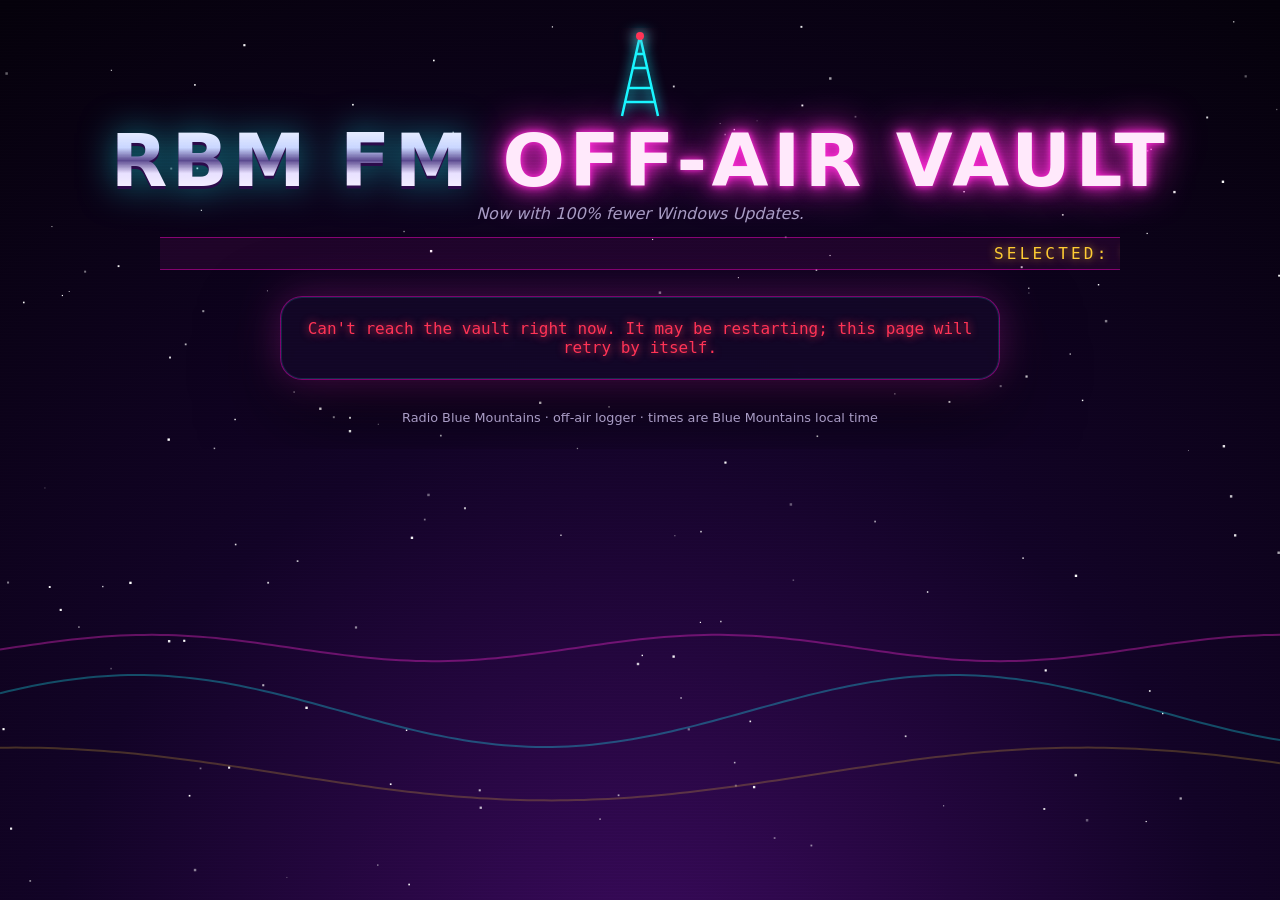
==== commit 553a3804: "Cut here: snap IN/OUT scissors to the playhead (buttons and I/O keys)" ====
--- a/rbm-fm-logger/web/static/index.html
+++ b/rbm-fm-logger/web/static/index.html
@@ -103,6 +103,7 @@
               <button class="btn" id="in-plus" type="button" aria-label="Move IN 1 second later">+1s</button>
             </div>
             <button class="btn btn-small trim-preview" id="hear-in" type="button">▶ From IN</button>
+            <button class="btn btn-small trim-here" id="in-here" type="button" title="Move the IN scissors to where you're listening (key: I)">✂ Cut here</button>
           </div>
         </div>
         <div class="trim-mid">
@@ -112,6 +113,7 @@
         <div class="trim-end trim-out">
           <div class="trim-head"><span class="trim-time" id="trim-out">0:00:00</span><span class="trim-label">OUT ✂</span></div>
           <div class="trim-controls">
+            <button class="btn btn-small trim-here" id="out-here" type="button" title="Move the OUT scissors to where you're listening (key: O)">✂ Cut here</button>
             <button class="btn btn-small trim-preview" id="hear-out" type="button">Hear OUT ◀</button>
             <div class="nudge" role="group" aria-label="Nudge OUT">
               <button class="btn" id="out-minus" type="button" aria-label="Move OUT 1 second earlier">−1s</button>
--- a/rbm-fm-logger/web/static/app.css
+++ b/rbm-fm-logger/web/static/app.css
@@ -181,6 +181,7 @@
   background: rgba(255,255,255,0.06); box-shadow: none; }
 .nudge .btn + .btn { border-left: 1px solid var(--edge); }
 .nudge .btn:hover { transform: none; background: rgba(255,204,51,0.18); }
+.trim-here { color: var(--gold); border-color: rgba(255,204,51,0.6); padding: 7px 12px; font-size: 0.8rem; letter-spacing: 0.05em; }
 .trim-preview { padding: 7px 12px; font-size: 0.8rem; letter-spacing: 0.05em; }
 .trim-mid { display: grid; justify-items: center; gap: 8px; color: var(--dim); text-align: center;
   font-family: ui-monospace, Menlo, monospace; font-size: 0.8rem; max-width: 16ch; }
@@ -196,10 +197,11 @@
   .trim-out .trim-controls { flex-direction: row-reverse; }
   .trim-time { font-size: 1.05rem; }
   .trim-mid { order: 3; max-width: none; grid-auto-flow: column; justify-content: space-between; align-items: center; text-align: left; }
-  .transport-row { gap: 8px; }
-  .transport-row .clock { flex-basis: 100%; }
-  .transport-row .btn-small { padding: 8px 10px; }
-  .btn-play { width: 54px; height: 54px; }
+  /* Clock on top, then −5m −30s ▶ +30s +5m in one symmetric row, then the elapsed time. */
+  .transport-row { display: grid; grid-template-columns: 1fr 1fr auto 1fr 1fr; gap: 8px; align-items: center; justify-items: stretch; }
+  .transport-row .clock, .transport-row .clock.dim, .transport-row .btn-golive { grid-column: 1 / -1; justify-self: center; }
+  .transport-row .btn-small { padding: 10px 0; font-size: 0.85rem; letter-spacing: 0.02em; text-align: center; }
+  .btn-play { width: 56px; height: 56px; }
 }
 #transport:has(#trim-row:not([hidden])) #scrub { height: 108px; }
 #scrub:focus-visible { outline: 2px solid var(--gold); outline-offset: 3px; }
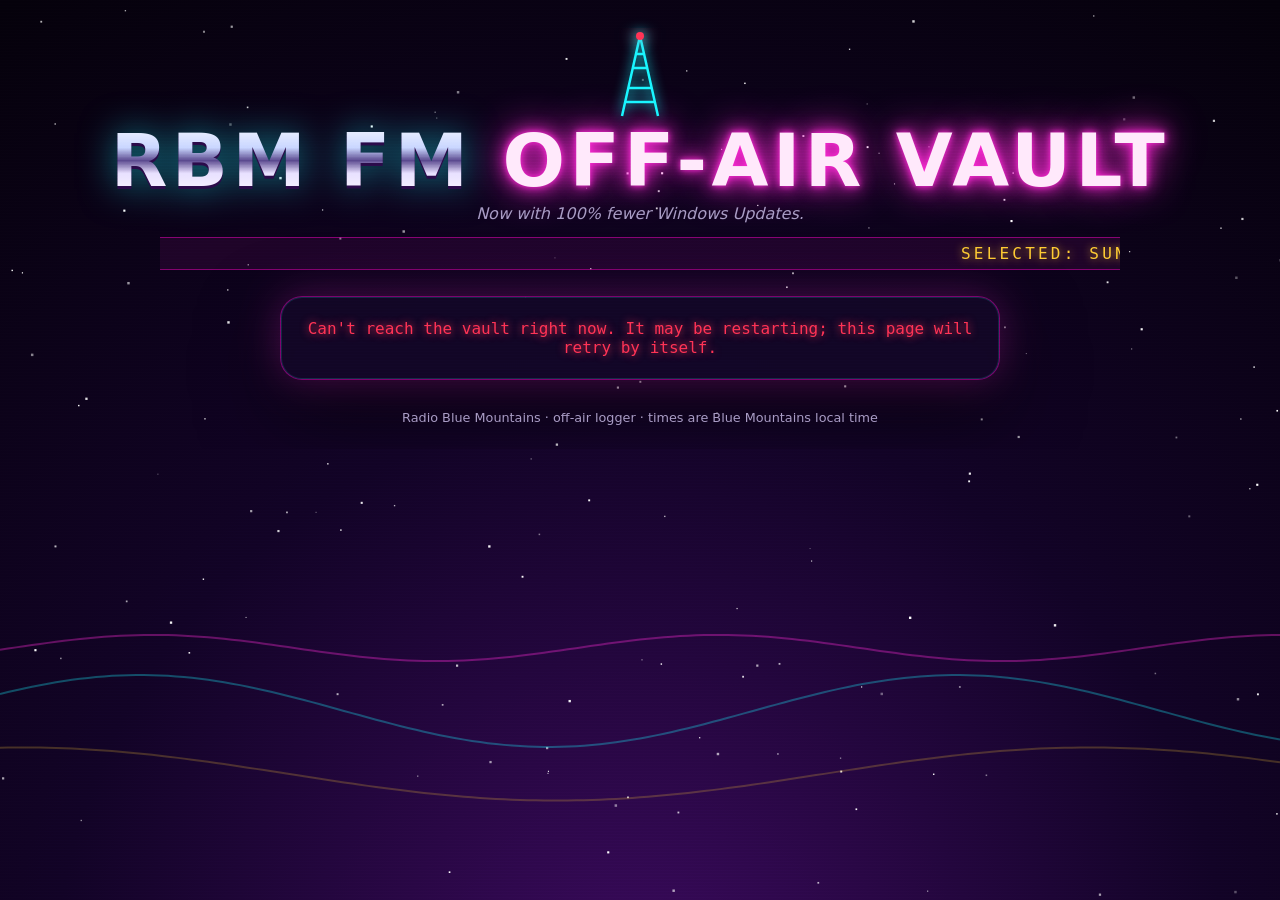
==== commit 084b877d: "Studio recorder: record Studio-A Program-L/R straight off Dante, with a STUDIO/OFF-AIR switch on the" ====
--- a/rbm-fm-logger/web/static/index.html
+++ b/rbm-fm-logger/web/static/index.html
@@ -63,7 +63,11 @@
     <div class="timeline-wrap">
       <div class="timeline-hours" id="hours" aria-hidden="true"></div>
       <canvas id="timeline" height="104" aria-label="Recorded coverage for the day. Drag to select a range."></canvas>
-      <p class="legend"><span class="sw sw-show"></span> show (click to select) <span class="sw sw-rec"></span> recorded <span class="sw sw-gap"></span> no recording <span class="sw sw-sel"></span> your selection · or drag across the strip</p>
+      <div class="source-switch" role="radiogroup" aria-label="Which recording">
+        <button type="button" role="radio" data-source="studio" title="Studio-A's output, straight off the desk: the clean copy for podcasts">STUDIO</button>
+        <button type="button" role="radio" data-source="fm" title="What the FM receiver heard: the broadcast as it went to air, faults and all">OFF-AIR</button>
+      </div>
+      <p class="legend"><span class="sw sw-show"></span> show (click to select) <span class="sw sw-rec"></span> recorded <span id="legend-offair"><span class="sw sw-offair"></span> off-air only</span> <span class="sw sw-gap"></span> no recording <span class="sw sw-sel"></span> your selection · or drag across the strip</p>
     </div>
 
     <div class="row knobs">
--- a/rbm-fm-logger/web/static/app.css
+++ b/rbm-fm-logger/web/static/app.css
@@ -131,6 +131,19 @@
 .sw-gap { background: repeating-linear-gradient(45deg, var(--red) 0 3px, transparent 3px 6px); }
 .sw-show { background: rgba(255,204,51,0.3); border: 1px solid var(--gold); }
 .sw-sel { background: var(--pink); box-shadow: 0 0 8px var(--pink); }
+.sw-offair { background: #5b8cff; box-shadow: 0 0 8px #5b8cff; }
+#legend-offair { white-space: nowrap; }
+#legend-offair[hidden] { display: none; }
+/* STUDIO | OFF-AIR: a two-way console key under the strip. */
+.source-switch { display: flex; justify-content: center; margin: 12px auto 0; width: max-content; padding: 3px;
+  border-radius: 999px; border: 1px solid var(--edge); background: rgba(0,0,0,0.45); }
+.source-switch button { cursor: pointer; border: 0; border-radius: 999px; padding: 7px 18px; font: inherit;
+  font-size: 0.78rem; font-weight: 800; letter-spacing: 0.16em; color: var(--dim); background: transparent;
+  transition: background 0.15s, color 0.15s, box-shadow 0.15s; }
+.source-switch button:hover { color: var(--text); }
+.source-switch button.on[data-source="studio"] { color: #04150b; background: var(--green); box-shadow: 0 0 14px rgba(57,255,136,0.6); }
+.source-switch button.on[data-source="fm"] { color: #050b20; background: #5b8cff; box-shadow: 0 0 14px rgba(91,140,255,0.6); }
+.source-switch button:focus-visible { outline: 3px solid var(--gold); outline-offset: 2px; }
 
 .knobs { margin: 22px 0; gap: 22px; align-items: stretch; }
 .knob-unit { display: grid; justify-items: center; gap: 10px; }
@@ -162,7 +175,11 @@
 .transport { margin-top: 18px; padding: 16px; border-radius: 16px; background: rgba(0,0,0,0.35);
   border: 1px solid rgba(25,246,255,0.35); box-shadow: 0 0 24px rgba(25,246,255,0.15) inset; }
 #scrub { width: 100%; height: 56px; display: block; border-radius: 10px; cursor: pointer; touch-action: none; background: #030107; }
-.transport-row { margin-top: 12px; gap: 10px; }
+/* Equal-width sides keep ▶ dead centre, with the skip buttons mirrored around it. */
+.transport-row { margin-top: 12px; display: grid; grid-template-columns: 1fr auto auto auto auto auto 1fr; gap: 10px; align-items: center; }
+.transport-row #pos-clock { justify-self: end; }
+.transport-row #pos-elapsed { justify-self: start; }
+.transport-row .btn-golive { grid-column: 1 / -1; justify-self: center; }
 .download-row { margin-top: 16px; }
 .trim-row { margin-top: 12px; display: grid; grid-template-columns: 1fr auto 1fr; gap: 12px; align-items: center; }
 .trim-row[hidden] { display: none; }
@@ -184,7 +201,8 @@
 .trim-here { color: var(--gold); border-color: rgba(255,204,51,0.6); padding: 7px 12px; font-size: 0.8rem; letter-spacing: 0.05em; }
 .trim-preview { padding: 7px 12px; font-size: 0.8rem; letter-spacing: 0.05em; }
 .trim-mid { display: grid; justify-items: center; gap: 8px; color: var(--dim); text-align: center;
-  font-family: ui-monospace, Menlo, monospace; font-size: 0.8rem; max-width: 16ch; }
+  font-family: ui-monospace, Menlo, monospace; font-size: 0.8rem; }
+#trim-len { white-space: pre-line; line-height: 1.5; }
 .trim-mid .btn-small { padding: 6px 10px; font-size: 0.75rem; letter-spacing: 0.05em; }
 .trim-head { white-space: nowrap; }
 .trim-end { min-width: 0; }
@@ -199,7 +217,8 @@
   .trim-mid { order: 3; max-width: none; grid-auto-flow: column; justify-content: space-between; align-items: center; text-align: left; }
   /* Clock on top, then −5m −30s ▶ +30s +5m in one symmetric row, then the elapsed time. */
   .transport-row { display: grid; grid-template-columns: 1fr 1fr auto 1fr 1fr; gap: 8px; align-items: center; justify-items: stretch; }
-  .transport-row .clock, .transport-row .clock.dim, .transport-row .btn-golive { grid-column: 1 / -1; justify-self: center; }
+  .transport-row .clock, .transport-row .clock.dim, .transport-row .btn-golive,
+  .transport-row #pos-clock, .transport-row #pos-elapsed { grid-column: 1 / -1; justify-self: center; }
   .transport-row .btn-small { padding: 10px 0; font-size: 0.85rem; letter-spacing: 0.02em; text-align: center; }
   .btn-play { width: 56px; height: 56px; }
 }
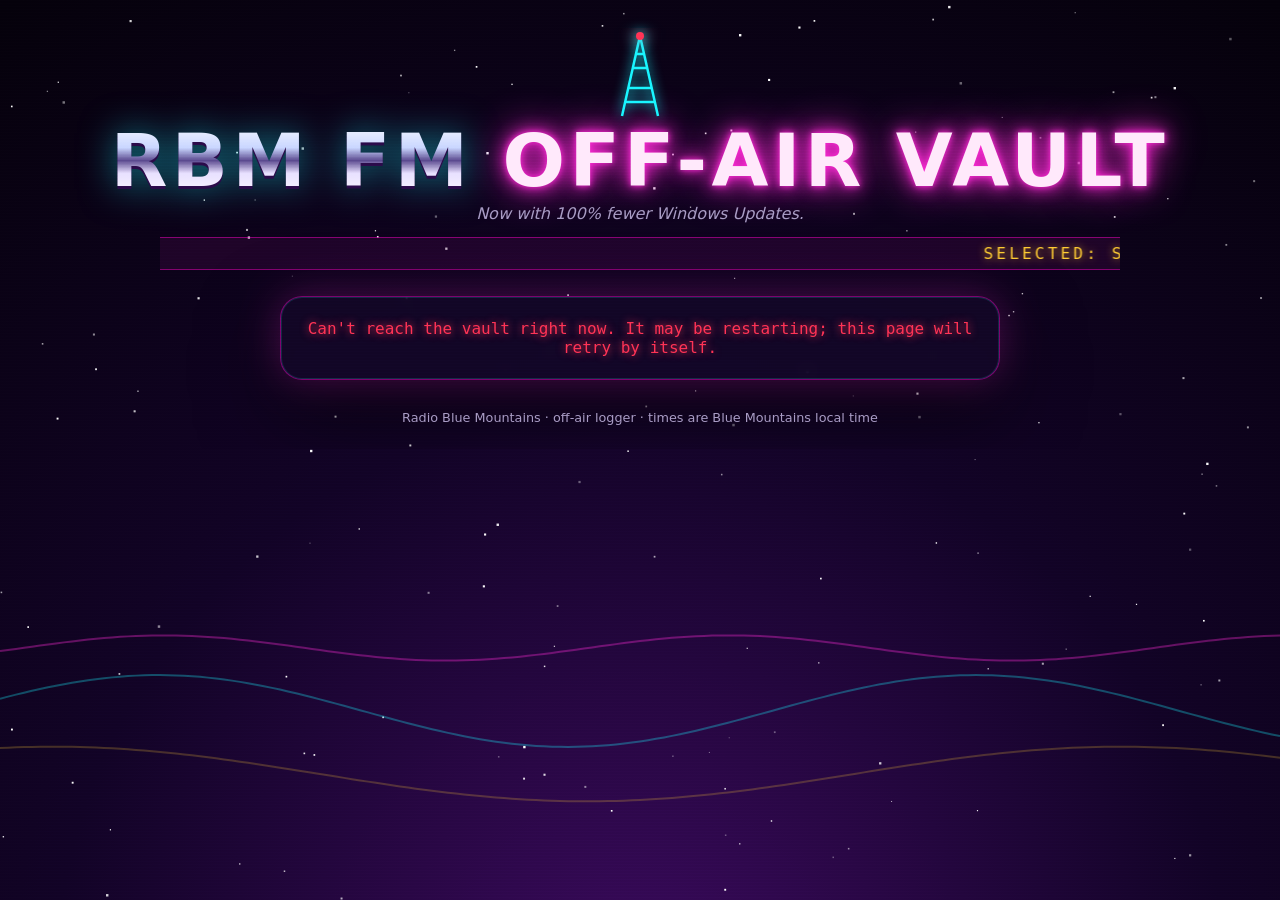
==== commit 168b697d: "Pre-logger archive (1 Jan to 5 Nov 2026) moved to the studio copy, where it was recorded; padlock mo" ====
--- a/rbm-fm-logger/web/static/index.html
+++ b/rbm-fm-logger/web/static/index.html
@@ -50,13 +50,13 @@
 
   <section id="console" class="panel console" hidden>
     <div class="row date-row">
+      <button class="btn btn-small icon-btn" id="logout" type="button" title="Lock the vault" aria-label="Lock the vault">🔒</button>
       <button class="btn btn-small" id="prev-day" aria-label="Previous day">◀</button>
       <label class="led-wrap">
         <span class="led-label">BROADCAST DATE</span>
         <input id="date" type="date" class="led">
       </label>
       <button class="btn btn-small" id="next-day" aria-label="Next day">▶</button>
-      <button class="btn btn-small icon-btn" id="logout" type="button" title="Lock the vault" aria-label="Lock the vault">🔒</button>
       <button class="btn btn-small icon-btn sfx" id="sfx" type="button">🔊</button>
     </div>
 
--- a/rbm-fm-logger/web/static/app.css
+++ b/rbm-fm-logger/web/static/app.css
@@ -254,6 +254,14 @@
   .knob { width: 104px; height: 104px; }
   .vu-unit { order: 3; min-width: 0; max-width: none; flex-basis: 100%; }
   .led-time { font-size: 1.5rem; }
+  /* Date across the top, then 🔒 ◀ ▶ 🔊 in one symmetric row. */
+  .date-row { display: grid; grid-template-columns: repeat(4, auto); justify-content: center; gap: 10px 14px;
+    grid-template-areas: "date date date date" "lock prev next sfx"; }
+  .date-row .led-wrap { grid-area: date; }
+  .date-row #logout { grid-area: lock; }
+  .date-row #prev-day { grid-area: prev; }
+  .date-row #next-day { grid-area: next; }
+  .date-row #sfx { grid-area: sfx; }
 }
 @media (prefers-reduced-motion: reduce) {
   *, *::before, *::after { animation: none !important; transition: none !important; }
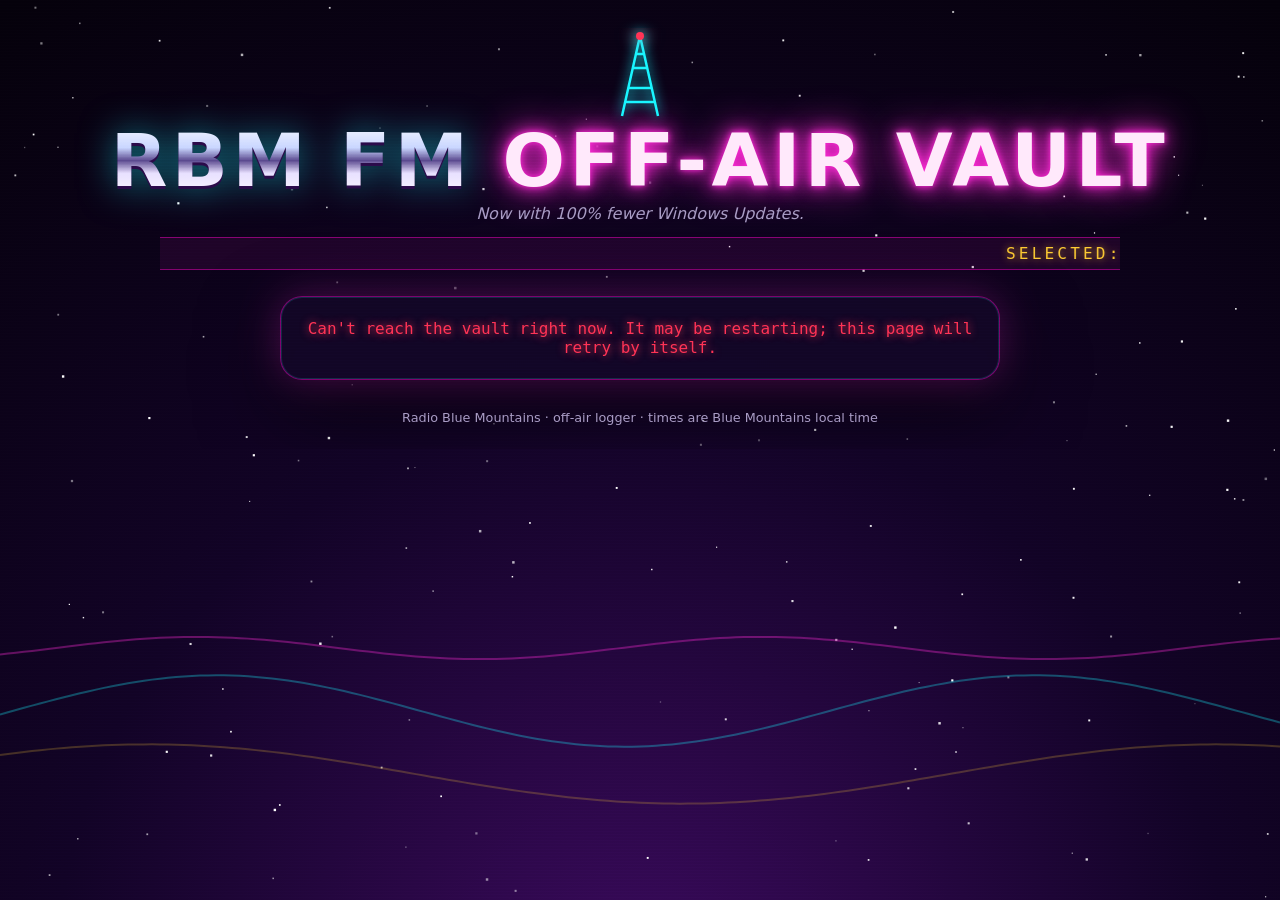
==== commit ec1163d8: "Knobs: the cap's highlight stays still; only the pointer turns" ====
--- a/rbm-fm-logger/web/static/index.html
+++ b/rbm-fm-logger/web/static/index.html
@@ -73,7 +73,7 @@
     <div class="row knobs">
       <div class="knob-unit">
         <span class="led-label">START</span>
-        <div class="knob" id="knob-start" tabindex="0" role="slider" aria-label="Start time"><div class="knob-cap"><i></i></div></div>
+        <div class="knob" id="knob-start" tabindex="0" role="slider" aria-label="Start time"><div class="knob-cap"><span class="knob-pointer"><i></i></span></div></div>
         <input type="time" id="start" class="led led-time" step="60">
       </div>
 
@@ -85,7 +85,7 @@
 
       <div class="knob-unit">
         <span class="led-label">END</span>
-        <div class="knob" id="knob-end" tabindex="0" role="slider" aria-label="End time"><div class="knob-cap"><i></i></div></div>
+        <div class="knob" id="knob-end" tabindex="0" role="slider" aria-label="End time"><div class="knob-cap"><span class="knob-pointer"><i></i></span></div></div>
         <input type="time" id="end" class="led led-time" step="60">
       </div>
     </div>
--- a/rbm-fm-logger/web/static/app.css
+++ b/rbm-fm-logger/web/static/app.css
@@ -153,6 +153,8 @@
 .knob:active { cursor: grabbing; }
 .knob-cap { position: absolute; inset: 14px; border-radius: 50%;
   background: radial-gradient(circle at 35% 28%, #fff 0%, #cfc9e6 20%, #5d5679 70%, #2b2640 100%); }
+/* The cap and its light stay put; only the pointer layer turns. */
+.knob-pointer { position: absolute; inset: 0; border-radius: 50%; }
 .knob-cap i { position: absolute; left: 50%; top: 8px; width: 6px; height: 30px; margin-left: -3px; border-radius: 3px;
   background: var(--cyan); box-shadow: 0 0 12px var(--cyan); }
 .led-time { font-size: 1.9rem; width: 9ch; text-align: center; }
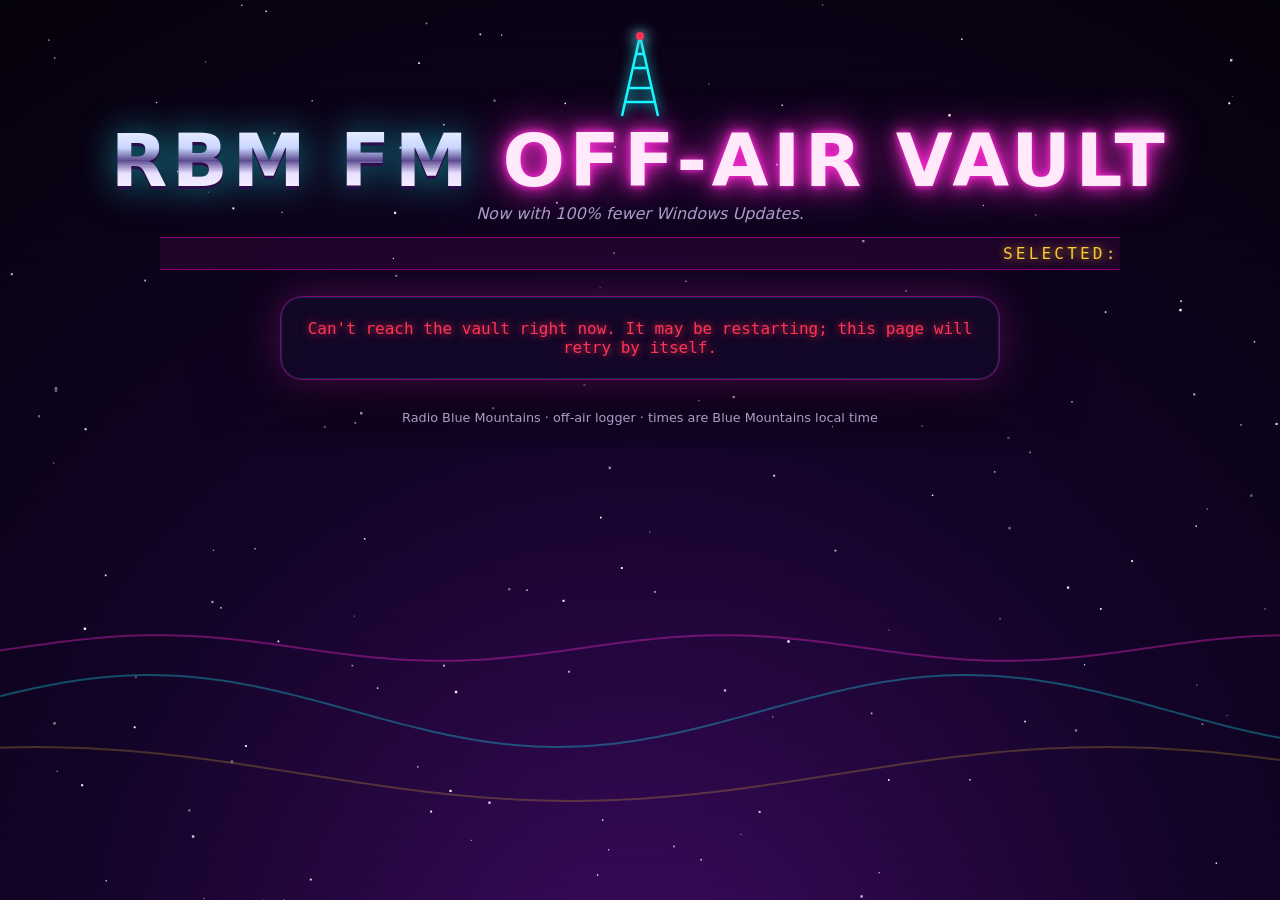
==== commit 1e7a1c05: "Timeline: green is studio and blue is off-air in both views; off-air view shows studio-only stretche" ====
--- a/rbm-fm-logger/web/static/index.html
+++ b/rbm-fm-logger/web/static/index.html
@@ -67,7 +67,7 @@
         <button type="button" role="radio" data-source="studio" title="Studio-A's output, straight off the desk: the clean copy for podcasts">STUDIO</button>
         <button type="button" role="radio" data-source="fm" title="What the FM receiver heard: the broadcast as it went to air, faults and all">OFF-AIR</button>
       </div>
-      <p class="legend"><span class="sw sw-show"></span> show (click to select) <span class="sw sw-rec"></span> recorded <span id="legend-offair"><span class="sw sw-offair"></span> off-air only</span> <span class="sw sw-gap"></span> no recording <span class="sw sw-sel"></span> your selection · or drag across the strip</p>
+      <p class="legend"><span class="sw sw-show"></span> show (click to select) <span id="legend-studio" class="lg"><span class="sw sw-rec"></span> studio</span> <span id="legend-offair-fill" class="lg"><span class="sw sw-offair"></span> off-air (no studio copy)</span> <span id="legend-offair" class="lg"><span class="sw sw-offair"></span> off-air</span> <span id="legend-studio-only" class="lg"><span class="sw sw-studio-only"></span> studio only: switch to STUDIO to hear it</span> <span class="sw sw-gap"></span> no recording <span class="sw sw-sel"></span> your selection · or drag across the strip</p>
     </div>
 
     <div class="row knobs">
--- a/rbm-fm-logger/web/static/app.css
+++ b/rbm-fm-logger/web/static/app.css
@@ -132,8 +132,9 @@
 .sw-show { background: rgba(255,204,51,0.3); border: 1px solid var(--gold); }
 .sw-sel { background: var(--pink); box-shadow: 0 0 8px var(--pink); }
 .sw-offair { background: #5b8cff; box-shadow: 0 0 8px #5b8cff; }
-#legend-offair { white-space: nowrap; }
-#legend-offair[hidden] { display: none; }
+.legend .lg { white-space: nowrap; }
+.legend .lg[hidden] { display: none; }
+.sw-studio-only { background: rgba(57,255,136,0.22); border: 1px solid rgba(57,255,136,0.5); }
 /* STUDIO | OFF-AIR: a two-way console key under the strip. */
 .source-switch { display: flex; justify-content: center; margin: 12px auto 0; width: max-content; padding: 3px;
   border-radius: 999px; border: 1px solid var(--edge); background: rgba(0,0,0,0.45); }
@@ -152,11 +153,11 @@
   box-shadow: 0 0 0 6px #120a20, 0 0 0 8px var(--pink), 0 0 36px rgba(255,43,214,0.6), 0 12px 30px rgba(0,0,0,0.7); }
 .knob:active { cursor: grabbing; }
 .knob-cap { position: absolute; inset: 14px; border-radius: 50%;
-  background: radial-gradient(circle at 35% 28%, #fff 0%, #cfc9e6 20%, #5d5679 70%, #2b2640 100%); }
+  background: radial-gradient(circle at 35% 28%, #b9b2d4 0%, #8a83a8 18%, #4d4769 62%, #241f36 100%); }
 /* The cap and its light stay put; only the pointer layer turns. */
 .knob-pointer { position: absolute; inset: 0; border-radius: 50%; }
 .knob-cap i { position: absolute; left: 50%; top: 8px; width: 6px; height: 30px; margin-left: -3px; border-radius: 3px;
-  background: var(--cyan); box-shadow: 0 0 12px var(--cyan); }
+  background: var(--cyan); box-shadow: 0 0 0 1px rgba(0,0,0,0.5), 0 0 12px var(--cyan); }
 .led-time { font-size: 1.9rem; width: 9ch; text-align: center; }
 
 .vu-unit { display: grid; grid-template-columns: 1fr 1fr; gap: 10px; align-content: center; min-width: 280px; flex: 1; max-width: 480px; }
